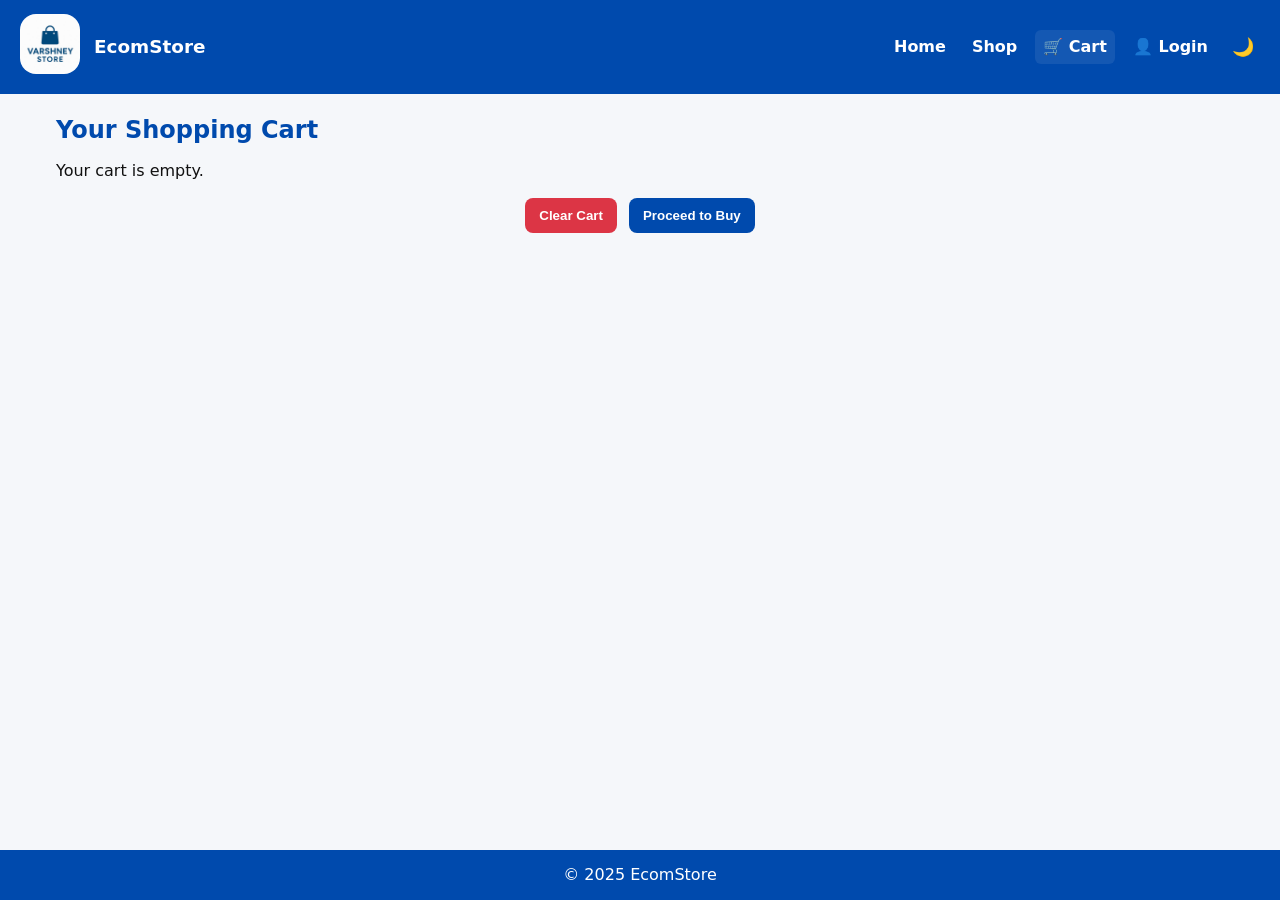
==== cart.html @ c1928942 "Add files via upload" ====
<!DOCTYPE html>
<html lang="en">
<head>
  <meta charset="utf-8" />
  <meta name="viewport" content="width=device-width,initial-scale=1" />
  <title>Your Cart | EcomStore</title>
  <link rel="stylesheet" href="store.css" />
</head>
<body>
  <header class="site-header">
    <div class="site-brand">
      <a href="index.html"><img src="Varshneylogo.jpg" alt="Pro-EcomStore" class="logo-image"></a>
      <h1>EcomStore</h1>
    </div>
    <nav class="site-nav">
      <a href="index.html" class="nav-link">Home</a>
      <a href="shop.html" class="nav-link">Shop</a>
      <a href="cart.html" class="nav-link active">🛒 Cart</a>
      <a href="login.html" id="login-link" class="nav-link">👤 Login</a>
      <button id="theme-toggle" class="theme-btn" aria-label="Toggle theme">🌙</button>
    </nav>
  </header>

  <main class="cart-main">
    <h2>Your Shopping Cart</h2>

    <div id="cart-container" class="cart-container" aria-live="polite"></div>

    <div class="cart-actions">
      <button id="clear-cart" class="btn danger">Clear Cart</button>
      <button id="checkout-btn" class="btn primary">Proceed to Buy</button>
    </div>
  </main>

  <footer class="site-footer">
    <p>&copy; 2025 EcomStore</p>
  </footer>

  <script src="store.js"></script>
</body>
</html>
---- store.css ----
/* ======================== RESET & BASE ======================== */
:root {
  --brand: #004aad;
  --brand-contrast: #ffffff;
  --bg: #f5f7fa;
  --card-bg: #ffffff;
  --muted: #666;
  --danger: #dc3545;
  --success: #28a745;
}

*{ box-sizing: border-box; 
    margin: 0; 
    padding: 0; 
}
html,body { height: 100%; }
body {
  font-family: Inter, system-ui, -apple-system, "Segoe UI", Roboto, "Helvetica Neue", Arial;
  background: var(--bg);
  color: #111;
  -webkit-font-smoothing: antialiased;
  -moz-osx-font-smoothing: grayscale;
  transition: background .25s, color .25s;
  line-height: 1.4;
}

/* ======================== HEADER / NAV ======================== */
.site-header {
  display: flex;
  align-items: center;
  justify-content: space-between;
  gap: 16px;
  padding: 14px 20px;
  background: var(--brand);
  color: var(--brand-contrast);
  flex-wrap: wrap;
}
.site-brand { 
  display:flex; 
  align-items:center; 
  gap:10px; 
}
.logo-image{ 
  width:60px; 
  height:60px; 
  border-radius:16px; 
  object-fit:cover; 
}
.site-brand h1{ 
  font-size: 1.15rem; 
  margin-left: 4px; 
}
.site-nav{ 
  display:flex; 
  align-items:center; 
  gap:10px; 
}
.nav-link{ 
  color: var(--brand-contrast); 
  text-decoration:none; 
  font-weight:600; 
  padding:6px 8px; 
  border-radius:6px; 
}
.nav-link.active{ 
  background: rgba(255,255,255,0.08); 
}
.theme-btn{ 
  background:transparent; 
  color:var(--brand-contrast); 
  border:none; 
  cursor:pointer; 
  font-size:18px; 
  padding:6px; 
  border-radius:6px; 
}

/* ======================== UTILITY / LAYOUT ======================== */
main{ 
  max-width:1200px; 
  margin:20px auto; 
  padding:0 16px 60px; 
}
h2{ 
  margin-bottom:12px; 
  color:var(--brand); 
}
.btn{ 
  display:inline-block; 
  padding:10px 14px; 
  border-radius:8px; 
  border:none; 
  cursor:pointer; 
  font-weight:700; 
  text-decoration:none; 
}
.btn.primary { 
  background:var(--brand); 
  color:var(--brand-contrast); 
}
.btn.danger { 
  background:var(--danger); 
  color:#fff; 
}

/* ======================== HERO (index) ======================== */
.hero-section {
  background: linear-gradient(120deg,var(--brand), #0078ff);
  color:white;
  border-radius:12px;
  padding:48px 22px;
  margin-bottom:24px;
  box-shadow: 0 8px 30px rgba(2, 26, 84, 0.15);
  text-align:center;
}
.hero-section h2 { 
  font-size:2rem; 
  margin-bottom:8px; 
}
.hero-section p { 
  margin-bottom:16px; 
}

/* ======================== FEATURES ======================== */
.features-grid { 
  display:grid; 
  gap:18px; 
  grid-template-columns: repeat(auto-fit,minmax(220px,1fr)); 
  margin-top:18px; 
}
.feature-card { 
  background:var(--card-bg); 
  padding:18px; 
  border-radius:10px; 
  box-shadow: 0 6px 18px rgba(10, 20, 40, 0.05); text-align:left; 
}

/* ======================== SHOP CONTROLS ======================== */
.controls-bar { 
  display:flex; 
  gap:12px; 
  align-items:end; 
  flex-wrap:wrap; 
  margin-bottom:16px; 
}
.control { 
  display:flex; 
  flex-direction:column; 
  gap:6px; 
  min-width:150px; 
}
.search-control { 
  min-width:240px; 
  flex:1; 
}
select, input[type="search"], input[type="text"]{        padding:8px 10px; 
  border-radius:8px; 
  border:1px solid #ddd; 
  background: #fff; 
}

/* ======================== PRODUCT GRID ======================== */
.product-grid { 
  display:grid; 
  gap:22px; 
  grid-template-columns: repeat(auto-fit, minmax(220px, 1fr)); 
  align-items:start; 
}
.product-card {
  background:var(--card-bg); 
  border-radius:12px; 
  padding:12px; 
  box-shadow: 0 6px 18px rgba(8, 20, 40, 0.06); display:flex; 
  flex-direction:column; 
  gap:10px;
}
.product-card img {
  width:100%; 
  height:170px; 
  object-fit:cover; 
  border-radius:8px; 
}
.product-info { 
  display:flex; 
  justify-content:space-between; 
  align-items:center; 
  gap:10px; 
}
.product-info h4 { 
  font-size:1rem; 
  margin:0; 
}
.price { 
  font-weight:800; 
  color:var(--brand);
}

/* Add to cart button */
.add-to-cart { 
  margin-top:auto; 
  display:inline-block; 
  width:100%; 
  text-align:center; 
  padding:10px; 
  border-radius:8px; 
  background:var(--brand); 
  color:#fff; 
  font-weight:700; 
  border:none; 
  cursor:pointer; 
}

/* ======================== CART ======================== */
.cart-container { 
  display:flex; 
  flex-direction:column; 
  gap:12px; 
  margin-top:12px; 
}
.cart-item {
  display:flex; 
  gap:12px; 
  align-items:center; 
  background:var(--card-bg); 
  padding:12px; 
  border-radius:10px; 
  box-shadow: 0 6px 14px rgba(2,8,30,0.03);
}
.cart-thumb { 
  width:84px; 
  height:84px; 
  object-fit:cover; 
  border-radius:8px; 
  flex-shrink:0; 
}
.cart-info { 
  flex:1; 
  display:flex; 
  flex-direction:column; 
  gap:6px; 
}
.cart-row { 
  display:flex; 
  justify-content:space-between; 
  align-items:center; 
  gap:12px; 
}
.qty-controls { 
  display:flex; 
  align-items:center; 
  gap:8px; 
}
.qty-btn { 
  padding:6px 10px; 
  border-radius:8px; 
  border:none; 
  cursor:pointer; 
  background: #004aad; 
  color:#fff; 
  font-weight:700; 
}
.subtotal { 
  font-weight:800; 
}
.cart-actions {
  display:flex; 
  gap:12px; 
  justify-content:center; 
  margin-top:16px; 
}

/* ======================== LOGIN ======================== */
.login-main { 
  display:flex; 
  justify-content:center; 
  padding:20px; 
}
.login-card { 
  background:var(--card-bg); 
  padding:20px; 
  border-radius:12px; 
  width:100%; 
  max-width:420px; 
  box-shadow: 0 10px 30px rgba(2,8,30,0.06); 
}
.login-card h2 { 
  margin-bottom:12px; 
}
.login-form { 
  display:flex; 
  flex-direction:column; 
  gap:8px; 
}
.login-form input { 
  padding:10px; 
  border-radius:8px;
  border:1px solid #ddd; 
}

/* ======================== FOOTER ======================== */
.site-footer { 
  background:var(--brand); 
  color:var(--brand-contrast); 
  padding:14px; 
  text-align:center; 
  margin-top:32px; 
  position: fixed; 
  bottom: 0 ; 
  width: 100% ;  
}

/* ======================== DARK MODE ======================== */
body.dark-mode {
  --bg: #0f1114;
  --card-bg: #121316;
  --brand: #0b74ff;
  --brand-contrast: #fff;
  color: #e9eef8;
  background: #07080a;
}
body.dark-mode .site-header { 
  background: #0b1b38; 
}
body.dark-mode select, body.dark-mode input {           background:#0f1114; 
  color:#e9eef8; 
  border:1px solid #222; }

/* ======================== SMALL DEVICES ======================== */
@media (max-width:720px) {
  .controls-bar { 
    flex-direction:column; 
    align-items:stretch; 
  }
  .site-header { 
    padding: 12px; 
  }
}
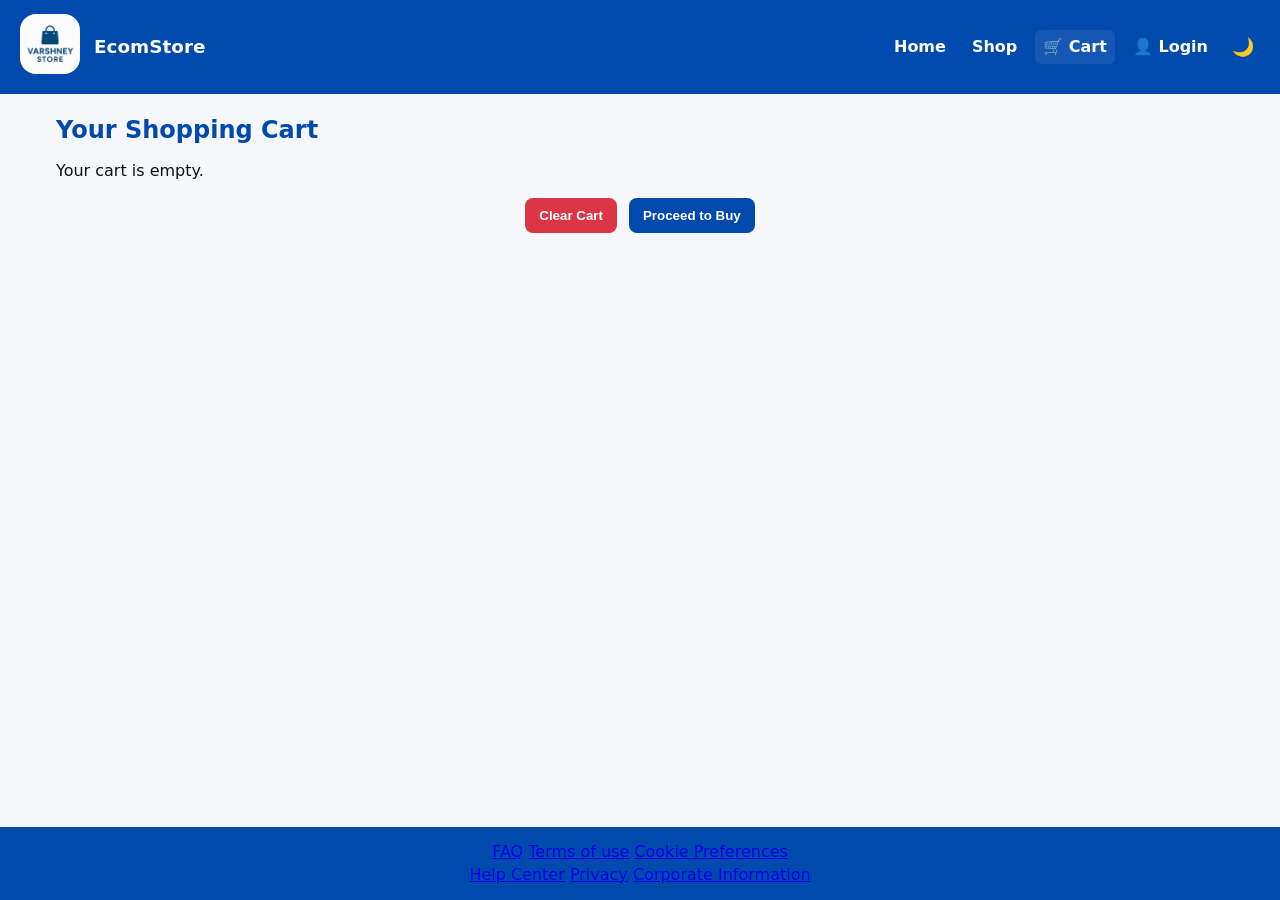
==== commit 772b90af: "Update cart.html" ====
--- a/cart.html
+++ b/cart.html
@@ -33,9 +33,19 @@
   </main>
 
   <footer class="site-footer">
-    <p>&copy; 2025 EcomStore</p>
+    <div class="left">
+        <a href="#">FAQ</a>
+        <a href="#">Terms of use</a>
+        <a href="#">Cookie Preferences</a>
+    </div>
+    <div class="right">
+        <a href="#">Help Center</a>
+        <a href="#">Privacy</a>
+        <a href="#">Corporate Information</a>
+    </div>
   </footer>
 
   <script src="store.js"></script>
 </body>
 </html>
+
--- a/store.css
+++ b/store.css
@@ -83,7 +83,7 @@
 }
 h2{ 
   margin-bottom:12px; 
-  color:var(--brand); 
+  color: var(--brand); 
 }
 .btn{ 
   display:inline-block; 
@@ -335,3 +335,5 @@
     padding: 12px; 
   }
 }
+
+
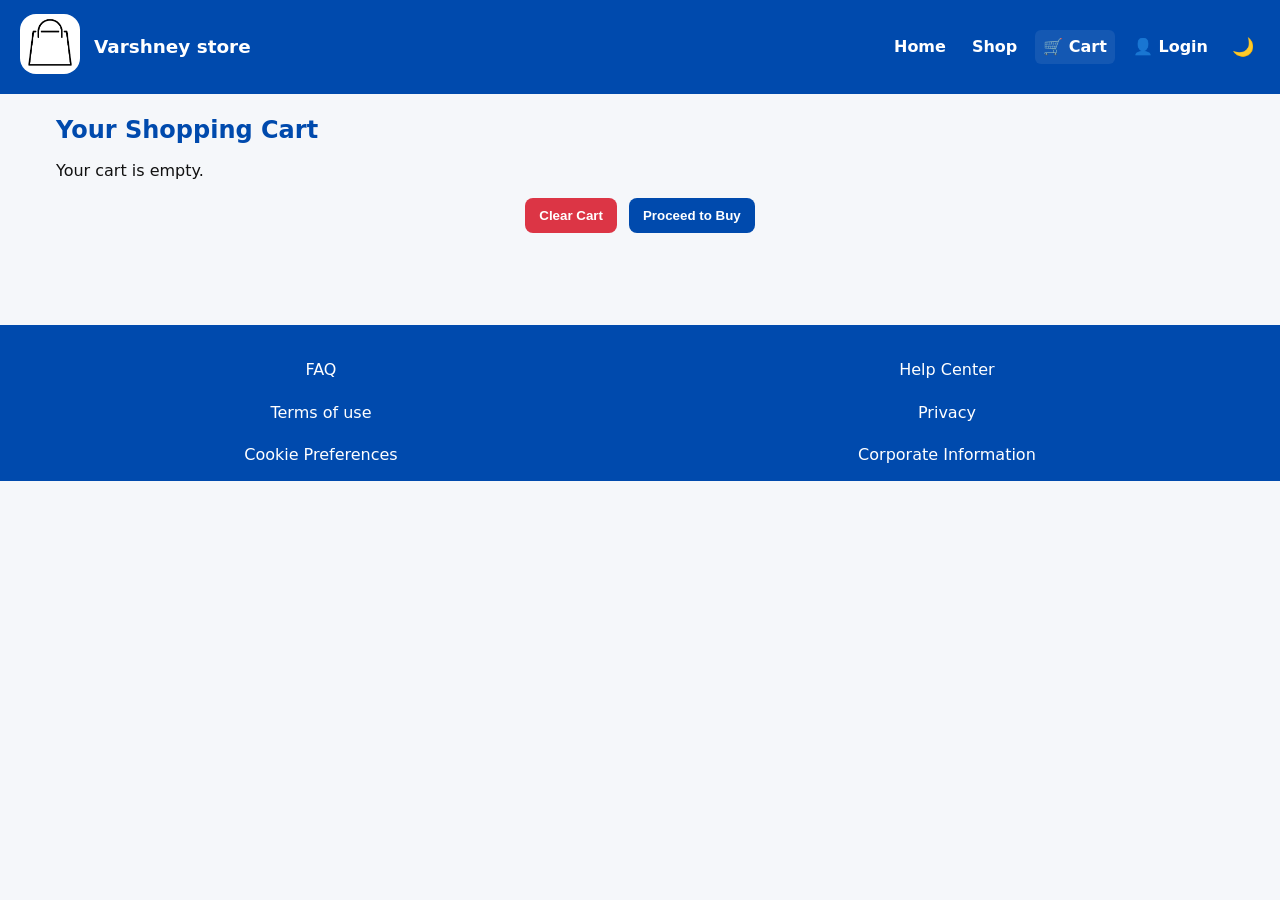
==== commit ce7f8cfb: "Update cart.html" ====
--- a/cart.html
+++ b/cart.html
@@ -9,8 +9,8 @@
 <body>
   <header class="site-header">
     <div class="site-brand">
-      <a href="index.html"><img src="Varshneylogo.jpg" alt="Pro-EcomStore" class="logo-image"></a>
-      <h1>EcomStore</h1>
+      <a href="index.html"><img src="Varshneylogo.jpg" class="logo-image"></a>
+      <h1>Varshney store</h1>
     </div>
     <nav class="site-nav">
       <a href="index.html" class="nav-link">Home</a>
@@ -49,3 +49,4 @@
 </body>
 </html>
 
+
--- a/store.css
+++ b/store.css
@@ -304,10 +304,25 @@
   padding:14px; 
   text-align:center; 
   margin-top:32px; 
-  position: fixed; 
+  position: relative; 
   bottom: 0 ; 
-  width: 100% ;  
-}
+  width: 100% ;
+  display: flex ;
+  justify-content: space-around
+}
+
+.left , .right{
+    display: flex;
+    flex-direction: column; 
+}
+
+.site-footer a{
+    margin-top: 20px ; 
+    color: white ; 
+    font-size: 16px ; 
+    text-decoration: none;
+}
+
 
 /* ======================== DARK MODE ======================== */
 body.dark-mode {
@@ -337,3 +352,4 @@
 }
 
 
+
